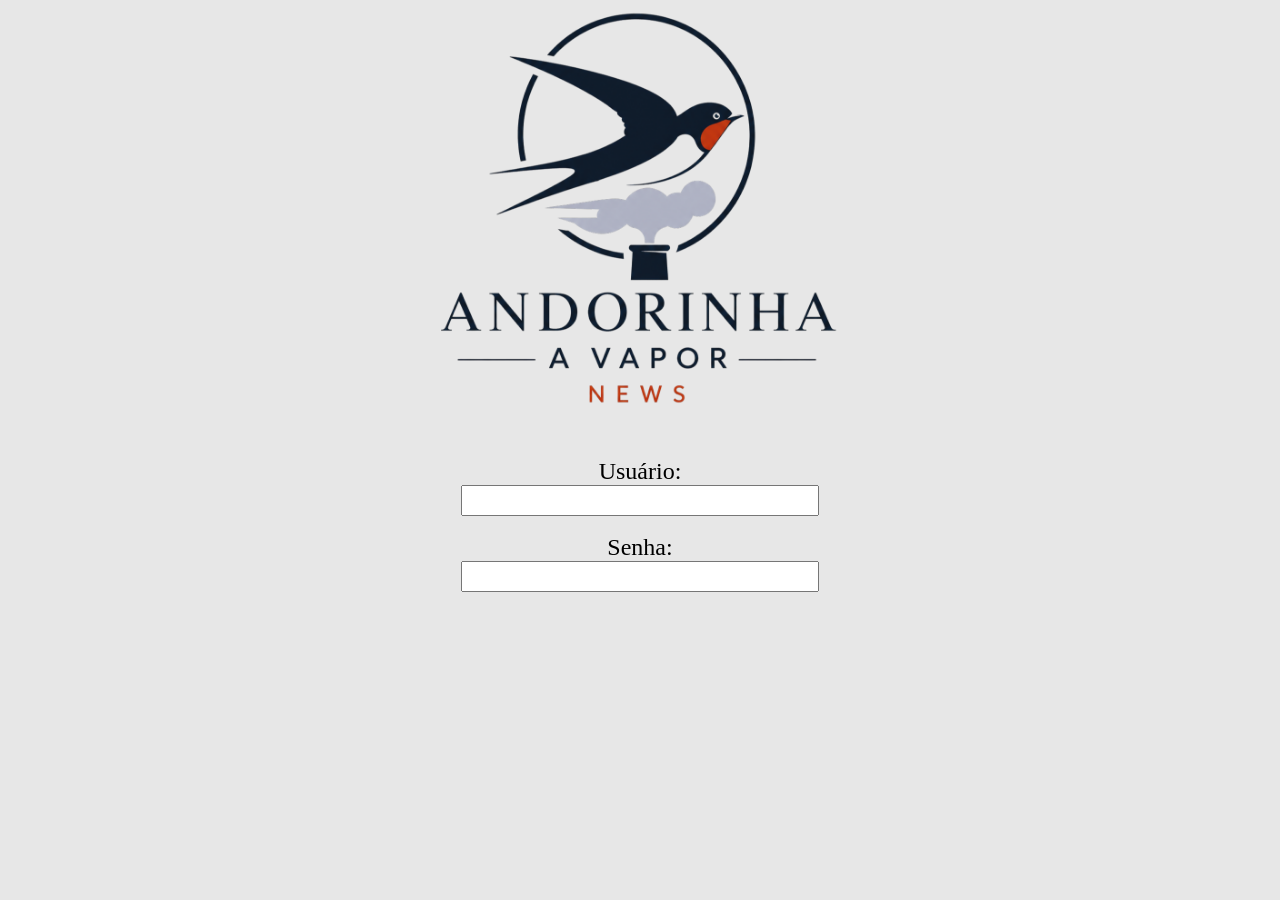
==== index.html @ d47f062a "EvaFontenelle/Começei o código." ====
<!DOCTYPE html>
<html lang="pt-br">
<head>
    <meta charset="UTF-8">
    <meta name="viewport" content="width=device-width, initial-scale=1.0">
    <title>AV News</title>
    <link rel="stylesheet" href="style/index.css">
</head>
<body>
    <div style="text-align: center;">
        <img id="logo" src="AV News logo.png" style="width: 400px;"><br><br><br>

        <label id="lblUsuario">Usuário:</label><br>
        <input id="inpUsuario" type="text"><br><br>

        <label id="lblSenha">Senha:</label><br>
        <input id="inpSenha" type="password">
    </div>
</body>
<script src="script.js"></script>
</html>
---- style/index.css ----
body {
    background-color: rgb(231, 231, 231);
}

#inpUsuario {
    width: 350px;
    height: 25px;
}

#inpSenha {
    width: 350px;
    height: 25px;
}

#lblUsuario {
    font-size: x-large;
}

#lblSenha {
    font-size: x-large;
}
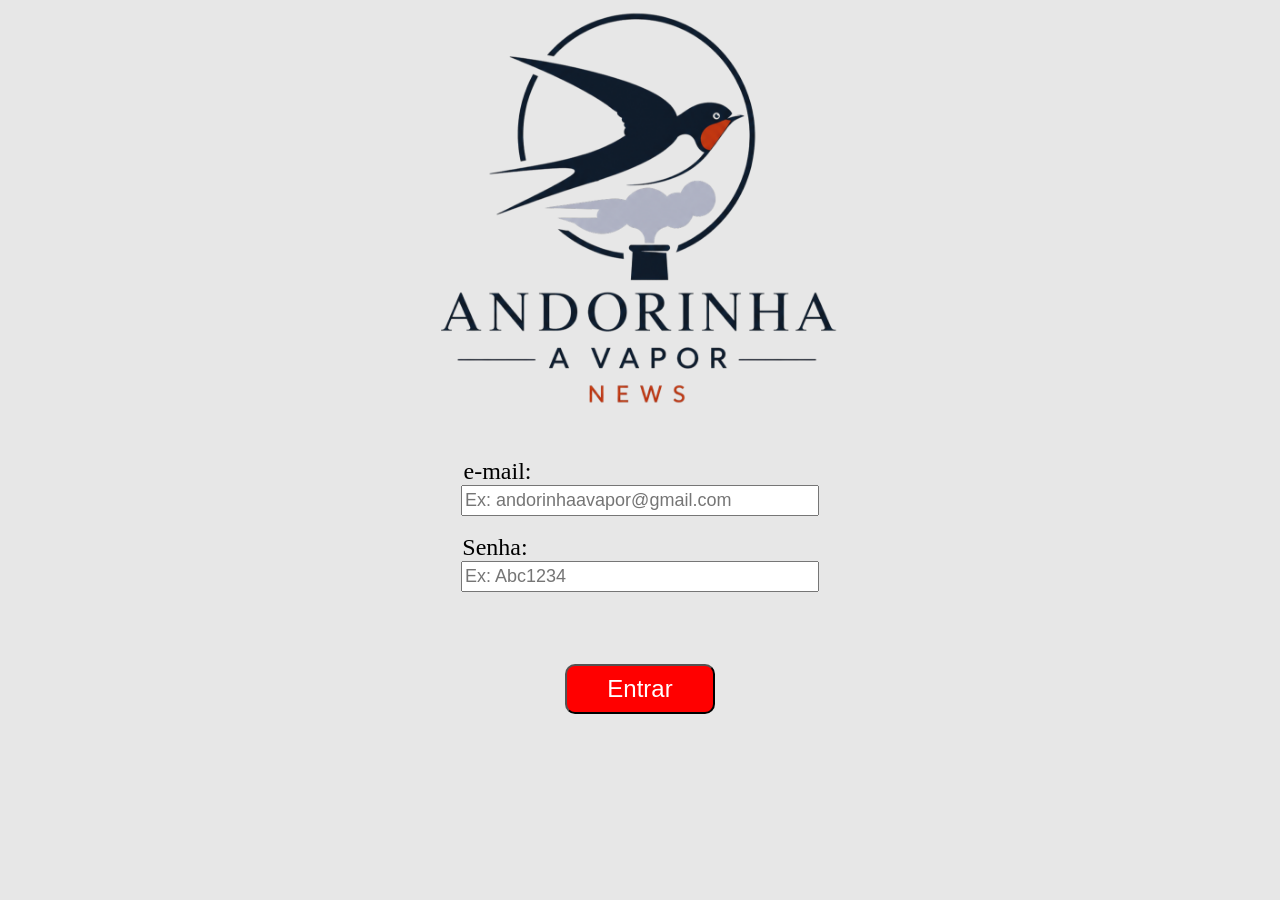
==== commit 490a1e15: "EvaFontenelle/Adicionei função e editei alguns fatores." ====
--- a/index.html
+++ b/index.html
@@ -1,20 +1,27 @@
 <!DOCTYPE html>
 <html lang="pt-br">
+
 <head>
     <meta charset="UTF-8">
     <meta name="viewport" content="width=device-width, initial-scale=1.0">
     <title>AV News</title>
     <link rel="stylesheet" href="style/index.css">
 </head>
+
 <body>
     <div style="text-align: center;">
         <img id="logo" src="AV News logo.png" style="width: 400px;"><br><br><br>
 
-        <label id="lblUsuario">Usuário:</label><br>
-        <input id="inpUsuario" type="text"><br><br>
+        <form onsubmit="return verificaVeracidade(event)">
+            <label id="lblEmail">e-mail:</label><br>
+            <input id="inpEmail" type="text" placeholder="Ex: andorinhaavapor@gmail.com"><br><br>
 
-        <label id="lblSenha">Senha:</label><br>
-        <input id="inpSenha" type="password">
+            <label id="lblSenha">Senha:</label><br>
+            <input id="inpSenha" type="password" placeholder="Ex: Abc1234"><br>
+            <div id="msg_credenciais"></div><br><br><br><br>
+
+            <button id="btnEntrar" type="submit" onclick="verificaVeracidade()">Entrar</button>
+        </form>
     </div>
 </body>
 <script src="script.js"></script>
--- a/style/index.css
+++ b/style/index.css
@@ -2,20 +2,46 @@
     background-color: rgb(231, 231, 231);
 }
 
-#inpUsuario {
+#inpEmail {
     width: 350px;
     height: 25px;
+    font-size: large;
 }
 
 #inpSenha {
     width: 350px;
     height: 25px;
+    font-size: large;
 }
 
-#lblUsuario {
+#lblEmail {
     font-size: x-large;
+    margin-right: 285px;
 }
 
 #lblSenha {
     font-size: x-large;
+    margin-right: 290px;
+}
+
+#btnEntrar {
+    width: 150px;
+    height: 50px;
+    border-radius: 10px;
+    font-size: x-large;
+    background-color: red;
+    color: rgb(255, 255, 255);
+}
+
+#msg_credenciais {
+    font-size: large;
+    font-weight: bold;
+}
+
+.sucesso {
+    color: red;
+}
+
+.erro {
+    color: black;
 }
